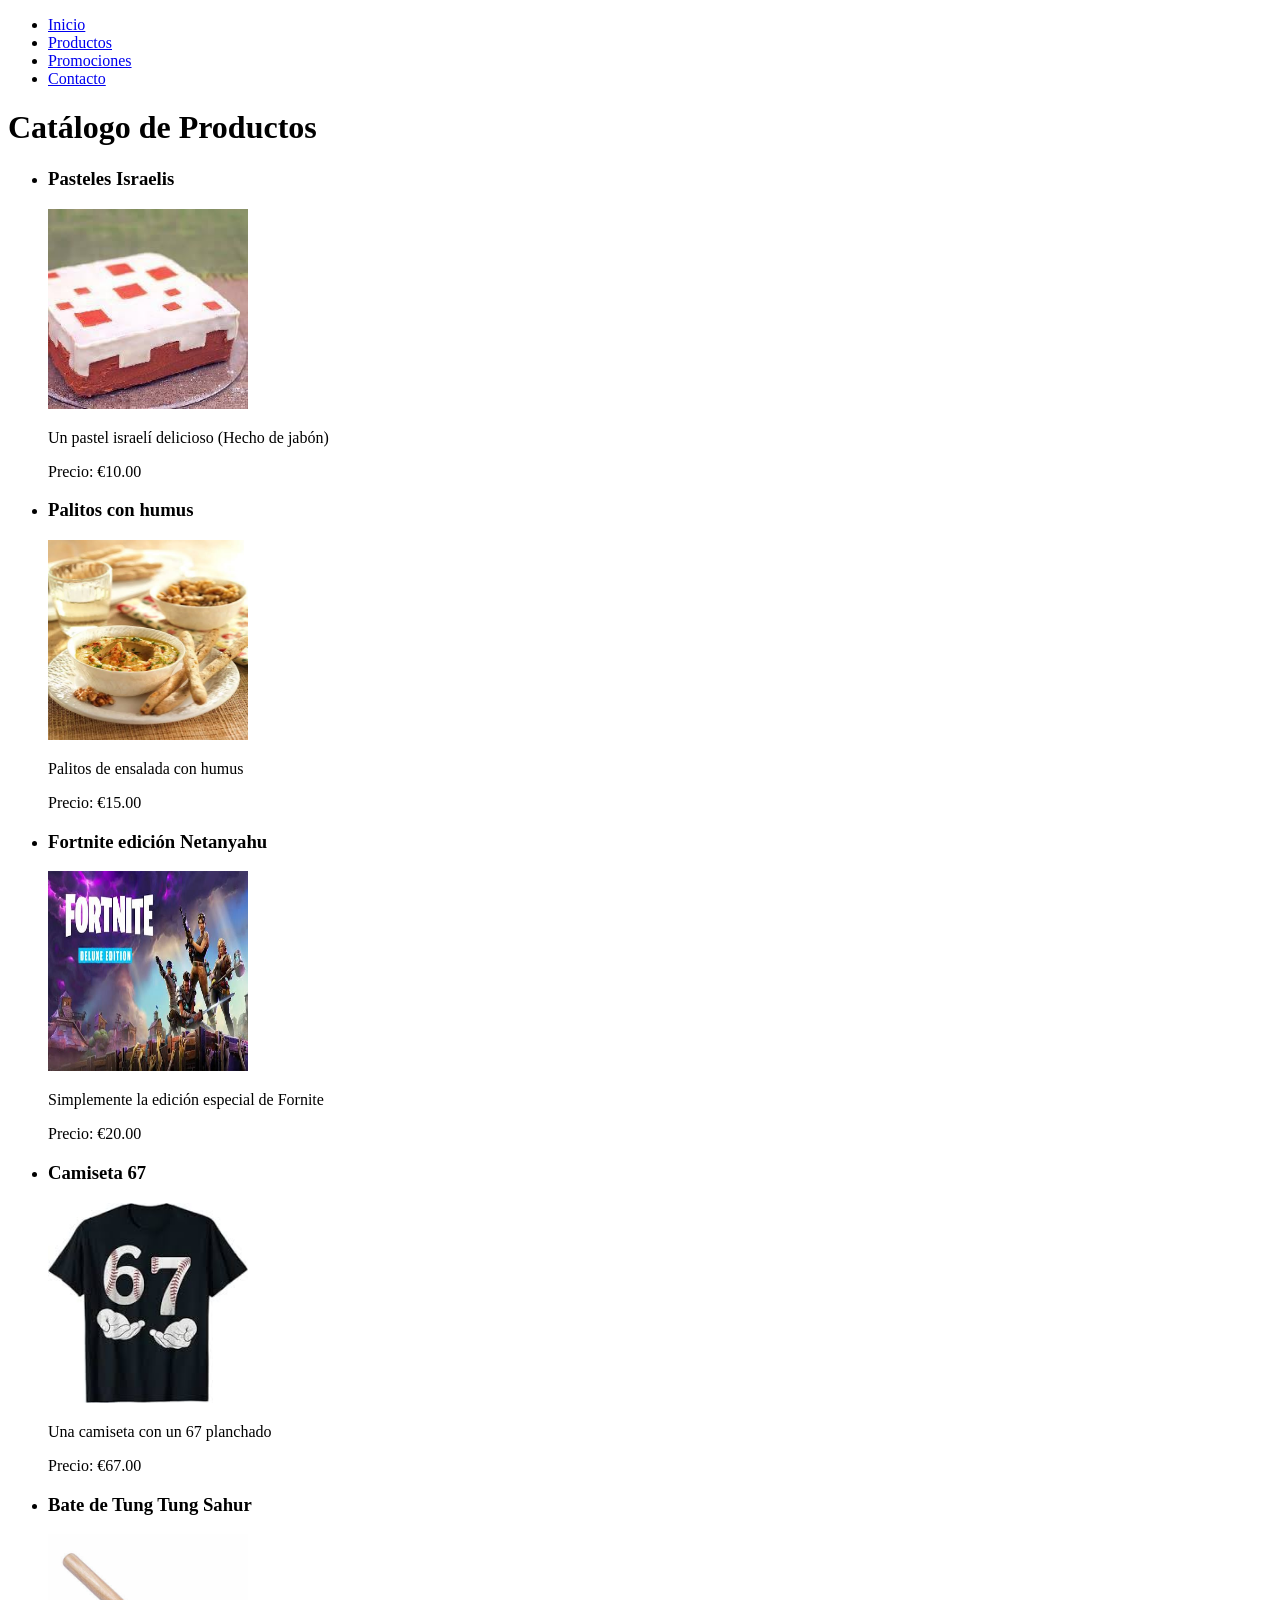
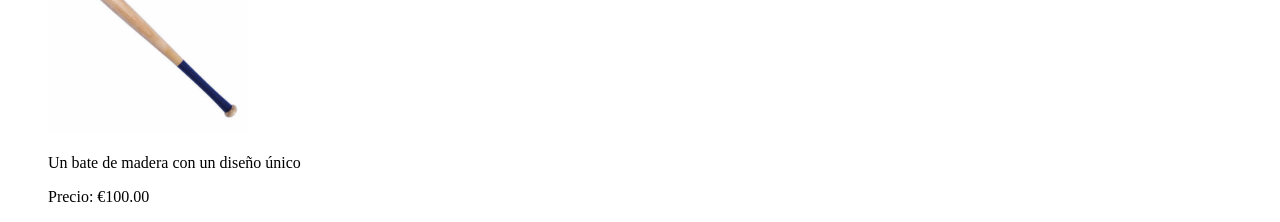
==== catalogo.html @ 9a865dd5 "desarrollo" ====
<!DOCTYPE html>
<html lang="en">
<head>
    <meta charset="UTF-8">
    <meta name="viewport" content="width=device-width, initial-scale=1.0">
    <title>Catalogo</title>
    <link rel="stylesheet" href="style/style.css">
</head>
<body>
    
    <header>
        <nav>
            <ul>
                <li><a href="index.html">Inicio</a></li>
                <li><a href="catalogo.html">Productos</a></li>
                <li><a href="promociones.html">Promociones</a></li>
                <li><a href="contacto.html">Contacto</a></li>
            </ul>
        </nav>
    </header>

    <h1>Catálogo de Productos</h1>

    <ul class="productos">
        <li class="producto1">
            <h3>Pasteles Israelis</h3>
            <img src="Images/pastel.jpg" alt="Producto 1" width="200" height="200">
            <p>Un pastel israelí delicioso (Hecho de jabón)</p>
            <p>Precio: €10.00</p>
        </li>
        <li class="producto2">
             <h3>Palitos con humus</h3>
             <img src="Images/palitos.jpg" alt="Producto 2" width="200" height="200">
           <p>Palitos de ensalada con humus</p>
           <p>Precio: €15.00</p>
        </li>
        <li class="producto3">
           <h3>Fortnite edición Netanyahu</h3>
             <img src="Images/fornite.jpg" alt="Producto 3" width="200" height="200">
            <p>Simplemente la edición especial de Fornite</p>
            <p>Precio: €20.00</p>
        </li>
        <li class="producto4">
            <h3>Camiseta 67</h3>
             <img src="Images/67.jpg" alt="Producto 4" width="200" height="200">
            <p>Una camiseta con un 67 planchado</p>
            <p>Precio: €67.00</p>

        </li>
        <li class="producto5">
            <h3>Bate de Tung Tung Sahur</h3>
            <img src="Images/bate.jpg" alt="Producto 5" width="200" height="200">
            <p>Un bate de madera con un diseño único</p>
            <p>Precio: €100.00</p>

        </li>
    </ul>
    
</body>
</html>
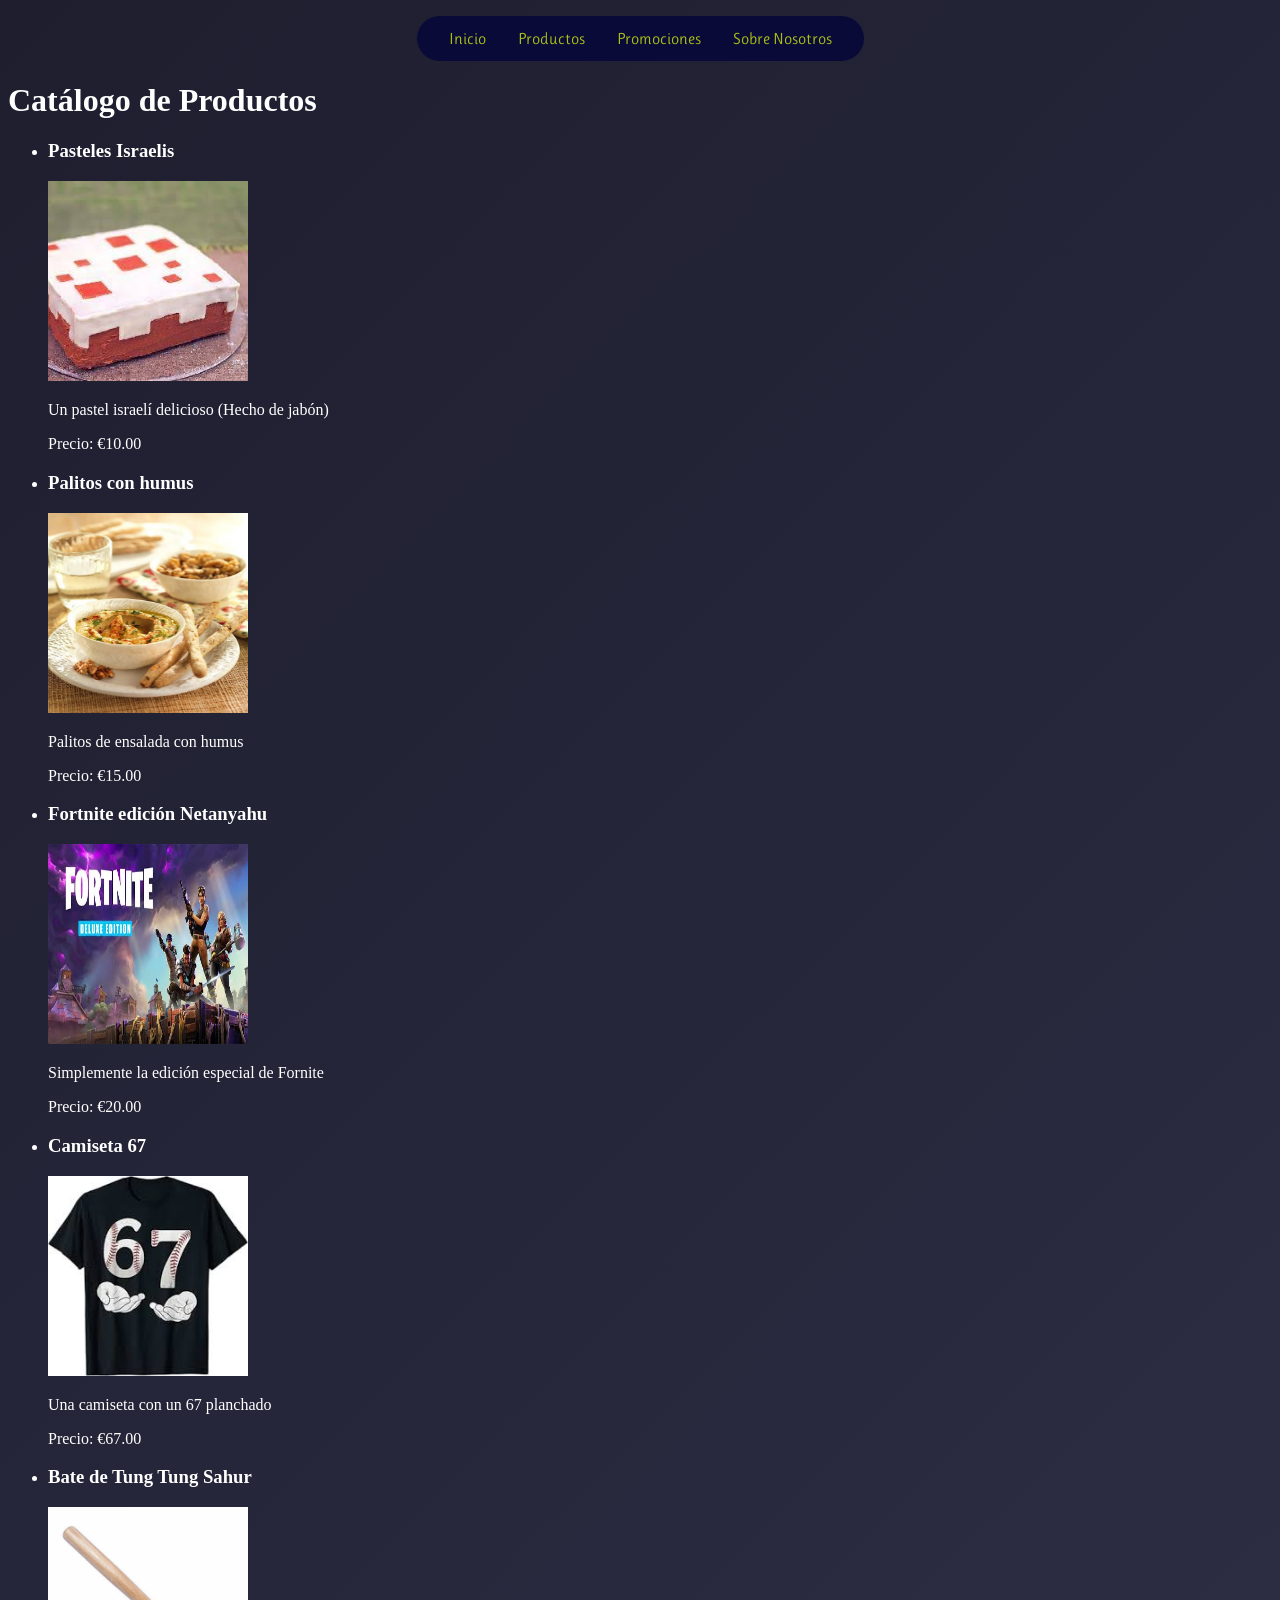
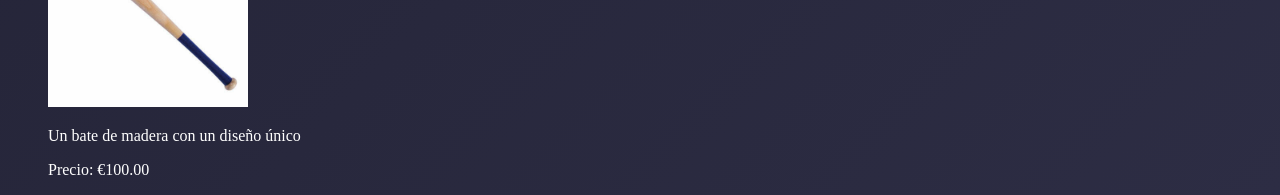
==== commit 6bc546d7: "Resultado final" ====
--- a/catalogo.html
+++ b/catalogo.html
@@ -4,17 +4,20 @@
     <meta charset="UTF-8">
     <meta name="viewport" content="width=device-width, initial-scale=1.0">
     <title>Catalogo</title>
-    <link rel="stylesheet" href="style/style.css">
+    <link rel="stylesheet" href="styles/style.css">
+    <style>
+    @import url('https://fonts.googleapis.com/css2?family=Ruluko&display=swap');
+    </style>
 </head>
 <body>
     
     <header>
         <nav>
-            <ul>
+            <ul class="nav-links">
                 <li><a href="index.html">Inicio</a></li>
                 <li><a href="catalogo.html">Productos</a></li>
                 <li><a href="promociones.html">Promociones</a></li>
-                <li><a href="contacto.html">Contacto</a></li>
+                <li><a href="sobreNosotros.html">Sobre Nosotros</a></li>
             </ul>
         </nav>
     </header>
--- a/styles/style.css
+++ b/styles/style.css
@@ -0,0 +1,62 @@
+
+header h1 { margin: 1rem 0; }
+
+.titulo-home {
+  text-align: center;
+}
+
+.tienda-image {
+    display: block;
+    margin: 0 auto;
+}
+
+nav {
+  background-color: #0a0a39; /* un tono un poco más claro que el fondo, pega con el gradiente */
+  border-radius: 999px; /* redondeado tipo píldora */
+  padding: 0.8rem 2rem;
+  margin: 1rem auto;
+  max-width: fit-content;
+  
+}
+
+.nav-links {
+  display: flex;
+  list-style: none;
+  justify-content: center;
+  gap: 2rem;
+  padding: 0;
+  margin: 0;
+  font-family: "Ruluko", sans-serif;
+  font-weight: 400;
+  font-style: normal;
+  
+}
+
+.nav-links a:hover {
+  transform: scale(1.15);
+}
+
+
+.nav-links a {
+  text-decoration: none;
+  color: #aac114;
+  transition: transform 0.2s ease;
+  display: inline-block;
+}
+
+
+ .tienda-image {
+  max-width: 80%;
+  height: auto;
+  border-radius: 8px;
+   margin-top: 3rem;
+}
+
+body {
+  background: linear-gradient(135deg, #1e1e2f, #2d2d44);
+  color: #fff; /* si usas fondo oscuro, cambia el color del texto */
+}
+
+.highlight-m {
+  color: #aac114; /* Cambia el color de la letra M */
+}
